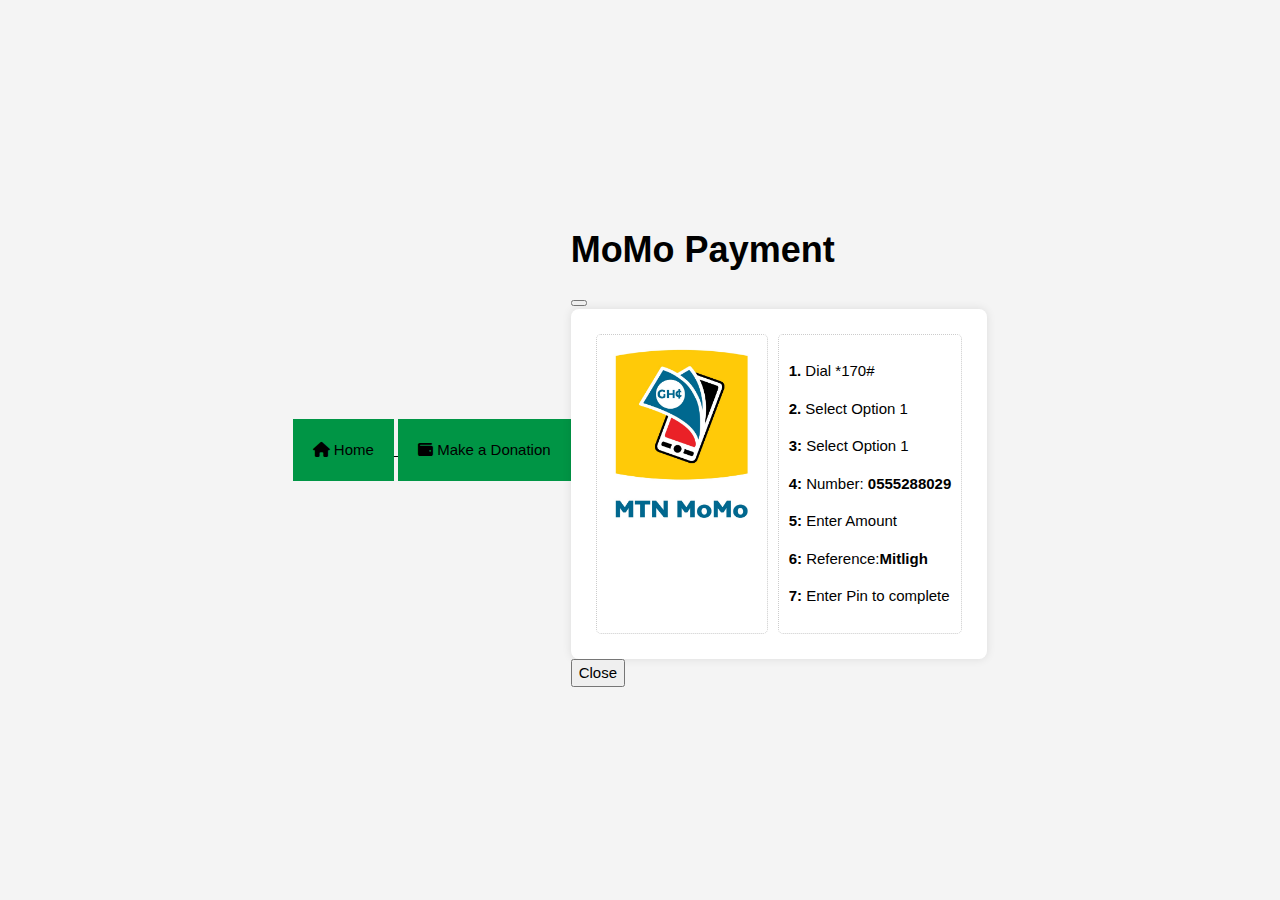
==== payment/index.html @ 883fd6ea "initial commit" ====
<!DOCTYPE html>
<html lang="en">
<head>
	<title>MiTLI  || Transforming Lives; Our Priority</title>
	<meta charset="utf-8">
	<meta name="author" content="MiTLI">
	<meta name="viewport" content="width=device-width, initial-scale=1">
	<meta name="description" content="Mission to Transform Lives International, (MiTLI), Transforming Lives; Our Priority">
	<link rel="stylesheet" href="https://cdnjs.cloudflare.com/ajax/libs/font-awesome/4.7.0/css/font-awesome.min.css">
    <link href="https://cdn.jsdelivr.net/npm/bootstrap@5.2.3/dist/css/bootstrap.min.css" rel="stylesheet" 
    integrity="sha384-rbsA2VBKQhggwzxH7pPCaAqO46MgnOM80zW1RWuH61DGLwZJEdK2Kadq2F9CUG65" crossorigin="anonymous">
    <link rel="stylesheet" href="https://cdnjs.cloudflare.com/ajax/libs/font-awesome/6.5.1/css/all.min.css">
	<link rel="fa icon" type="short icon" href="images/logo.png">
	<link rel="stylesheet" href="css/style.css">
	<link rel="stylesheet" href="css/w3.css">
	<link rel="preconnect" href="https://fonts.googleapis.com">
	<link rel="preconnect" href="https://fonts.gstatic.com" crossorigin>
	<link href="https://fonts.googleapis.com/css2?family=Roboto&display=swap" rel="stylesheet">
</head>

    <div>
             
        <a href="../index.html">
        <button type="button" class="btn btn-primary payment-btn">
            <i class="fa fa-home"></i> Home
        </button>
        </a>

        <!-- Button trigger modal -->
        <button type="button" class="btn btn-primary payment-btn" data-bs-toggle="modal" data-bs-target="#exampleModal">
            <i class="fa fa-wallet"></i> Make a Donation
        </button>

    </div>

  <!-- Modal -->
  <div class="modal fade" id="exampleModal" tabindex="-1" aria-labelledby="exampleModalLabel" aria-hidden="true">
    <div class="modal-dialog">
      <div class="modal-content">
        <div class="modal-header">
          <h1 class="modal-title fs-5" id="exampleModalLabel"><strong>MoMo Payment</strong></h1>
          <button type="button" class="btn-close" data-bs-dismiss="modal" aria-label="Close"></button>
        </div>
        <div class="modal-body">
            <div class="container">
                <div>
                    <img src="images/momo-logo.jpg" alt="MiTLI Logo" class="logo">
                </div>
                <div>
                    <p><strong>1.</strong> Dial *170#</p>
                    <p><strong>2.</strong> Select Option 1</p>
                    <p><strong>3:</strong> Select Option 1</p>
                    <p><strong>4:</strong> Number: <strong>0555288029</strong></p>
                    <p><strong>5:</strong> Enter Amount</p>
                    <p><strong>6:</strong> Reference:<strong>Mitligh</strong></p>
                    <p><strong>7:</strong> Enter Pin to complete</p>
                </div>
            </div>
        </div>
        <div class="modal-footer">
          <button type="button" class="btn btn-danger" data-bs-dismiss="modal">Close</button>
        </div>
      </div>
    </div>
  </div>

  
  <script src="https://cdn.jsdelivr.net/npm/bootstrap@5.2.3/dist/js/bootstrap.bundle.min.js" integrity="sha384-kenU1KFdBIe4zVF0s0G1M5b4hcpxyD9F7jL+jjXkk+Q2h455rYXK/7HAuoJl+0I4" 
  crossorigin="anonymous">
</script>
</body>
</html>
---- payment/css/style.css ----
*{
	box-sizing: border-box;
	transition: 0.1s;
}


body {
    font-family: Arial, sans-serif;
    display: flex;
    justify-content: center;
    align-items: center;
    height: 100vh;
    margin: 0;
    background-color: #f4f4f4;
}

.container {
    background-color: #fff;
    padding: 20px;
	display: flex;
    border-radius: 8px;
    box-shadow: 0 0 10px rgba(0,0,0,0.1);
    width: 100%;
}

.container img{
	width: 150px;
}

.container div{
	border: 1px dotted #ccc;
	border-radius: 5px;
	padding: 10px;
	margin: 5px;
}


.payment-btn{
	padding: 20px;
	background: #009545;
	border: none;
}

.payment-btn:hover,active,focus{
	letter-spacing: 2px;
	background: darkgreen;
	box-shadow: 0 2px 4px #222;
}
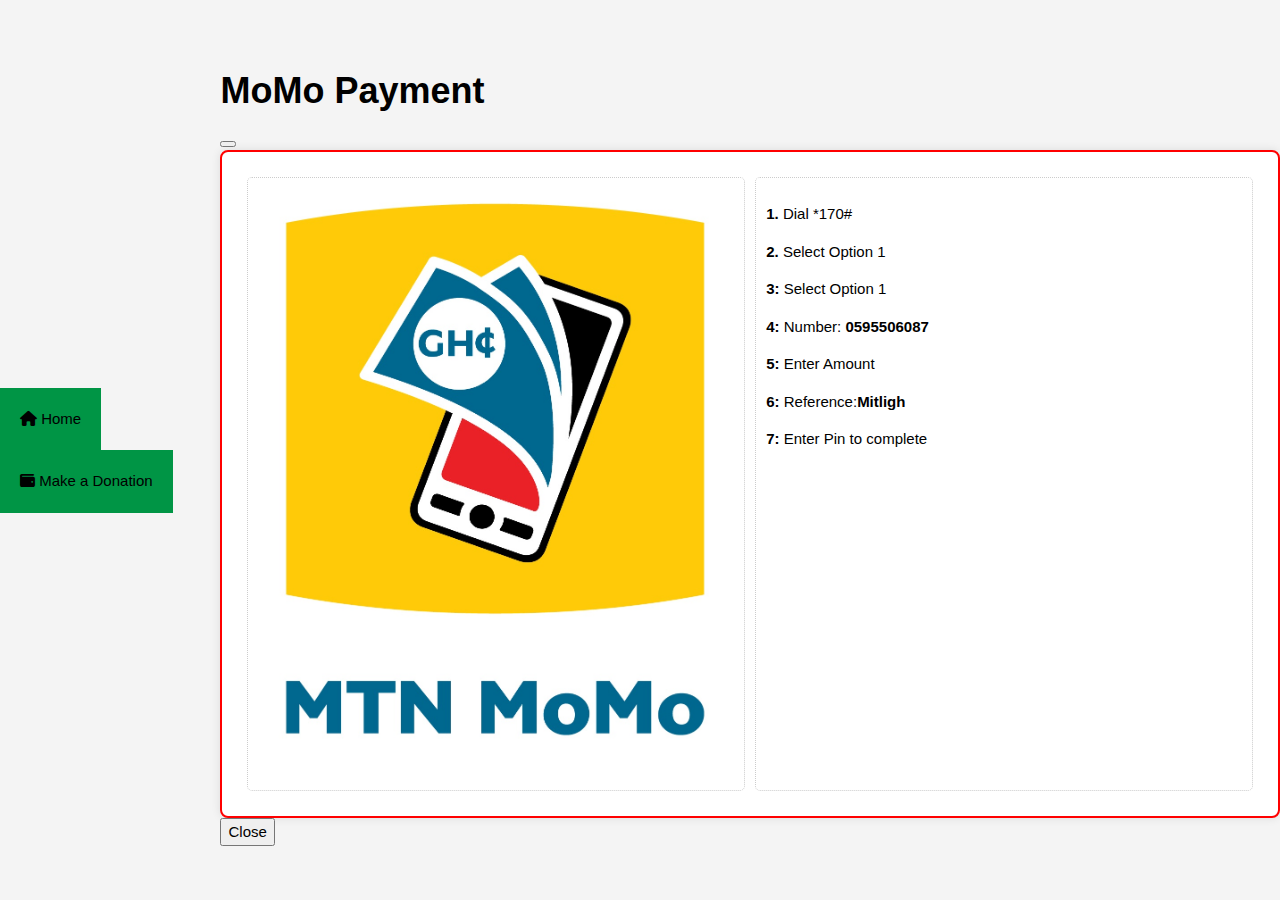
==== commit 535d354d: ":Update payment modal" ====
--- a/payment/index.html
+++ b/payment/index.html
@@ -42,7 +42,7 @@
           <button type="button" class="btn-close" data-bs-dismiss="modal" aria-label="Close"></button>
         </div>
         <div class="modal-body">
-            <div class="container">
+            <div class="container payment-body">
                 <div>
                     <img src="images/momo-logo.jpg" alt="MiTLI Logo" class="logo">
                 </div>
@@ -50,7 +50,7 @@
                     <p><strong>1.</strong> Dial *170#</p>
                     <p><strong>2.</strong> Select Option 1</p>
                     <p><strong>3:</strong> Select Option 1</p>
-                    <p><strong>4:</strong> Number: <strong>0555288029</strong></p>
+                    <p><strong>4:</strong> Number: <strong>0595506087</strong></p>
                     <p><strong>5:</strong> Enter Amount</p>
                     <p><strong>6:</strong> Reference:<strong>Mitligh</strong></p>
                     <p><strong>7:</strong> Enter Pin to complete</p>
--- a/payment/css/style.css
+++ b/payment/css/style.css
@@ -23,8 +23,21 @@
     width: 100%;
 }
 
+.payment-body{
+	display: flex;
+	border: 2px solid red;
+}
+
+.paymeent-body p{
+	font-size: 14px;
+}
+
+.payment-body div{
+	width: 100%;
+}
+
 .container img{
-	width: 150px;
+	width: 100%;
 }
 
 .container div{
